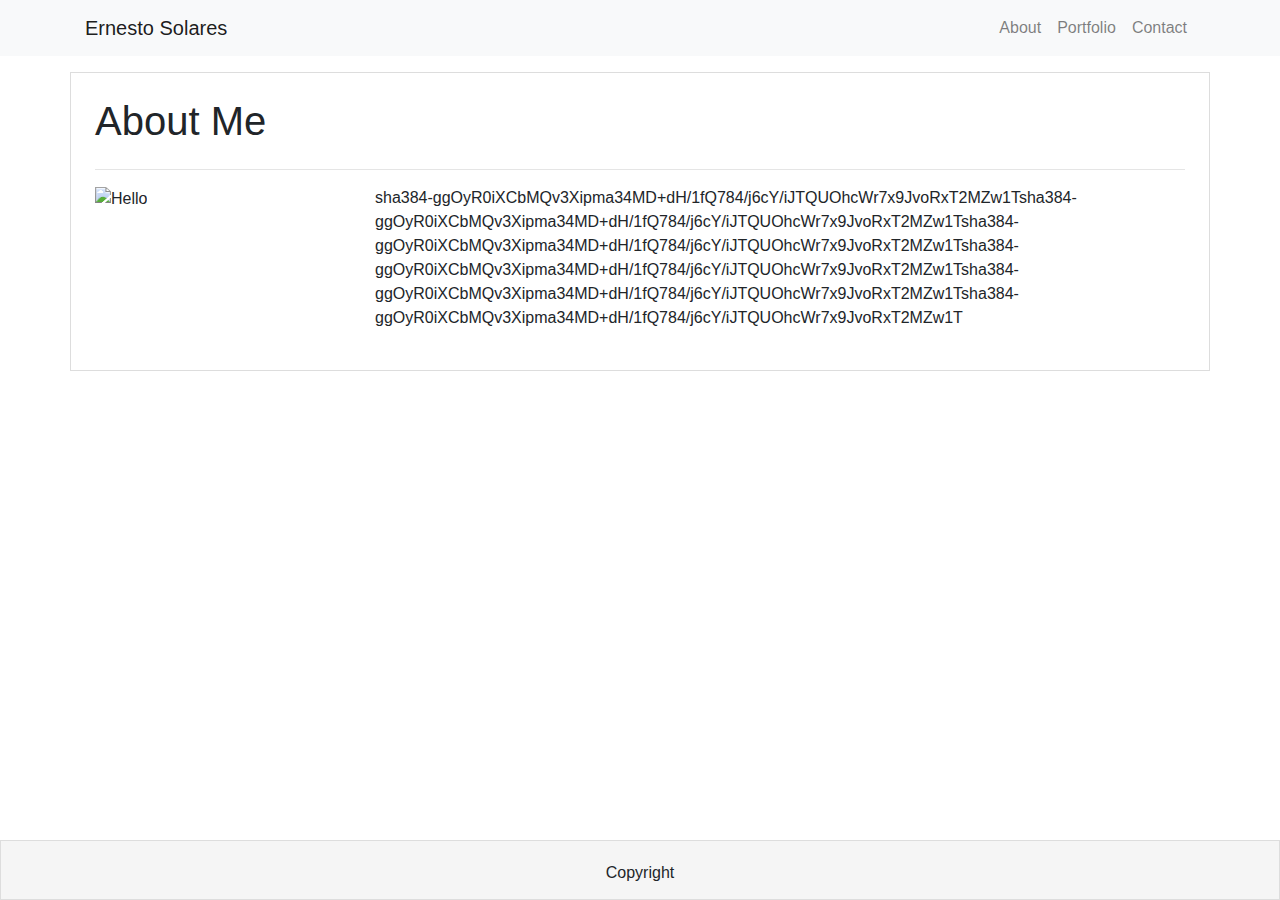
==== index.html @ 0cf48581 "index, portfolio & contact almost finished" ====
<!DOCTYPE html>
<html lang="en">

<head>
    <meta charset="UTF-8">
    <meta name="viewport" content="width=device-width, initial-scale=1.0">
    <meta http-equiv="X-UA-Compatible" content="ie=edge">
    <link rel="stylesheet" href="https://stackpath.bootstrapcdn.com/bootstrap/4.3.1/css/bootstrap.min.css"
        integrity="sha384-ggOyR0iXCbMQv3Xipma34MD+dH/1fQ784/j6cY/iJTQUOhcWr7x9JvoRxT2MZw1T" crossorigin="anonymous">
    <link rel="stylesheet" href="style.css">
    <title>Ernesto Solares - Portfolio</title>
</head>

<body>
    <nav class="navbar navbar-expand-lg navbar-light bg-light">

        <div class="container">
            <div class="d-flex flex-grow-1">
                <span class="w-100 d-lg-none d-block">
                    <!-- hidden spacer to center brand on mobile --></span>
                <a class="navbar-brand" href="#">
                    Ernesto Solares
                </a>
                <div class="w-100 text-right">
                    <button class="navbar-toggler" type="button" data-toggle="collapse" data-target="#myNavbar7">
                        <span class="navbar-toggler-icon"></span>
                    </button>
                </div>
            </div>
            <div class="collapse navbar-collapse flex-grow-1 text-right" id="myNavbar7">
                <ul class="navbar-nav ml-auto flex-nowrap">
                    <li class="nav-item">
                        <a href="index.html" class="nav-link">About</a>
                    </li>
                    <li class="nav-item">
                        <a href="portfolio.html" class="nav-link">Portfolio</a>
                    </li>
                    <li class="nav-item">
                        <a href="contact.html" class="nav-link">Contact</a>
                    </li>
                </ul>
            </div>
        </div>
    </nav>

    <div class="container mt-3 mb-3 p-4">
        <div class="row">
            <div class="col-lg-12">
                <h1>About Me</h1>
            </div>
        </div>

        <div class="row">
            <div class="col-lg-12">
                <hr>
            </div>
        </div>

        <div class="row">
            <div class="col-lg-3">
                <img src="https://darkyer.github.io/Basic-Portfolio/assets/images/bio.jpg" class="img-fluid"
                    alt="Hello">
            </div>
            <div class="col-lg-9">
                <p>sha384-ggOyR0iXCbMQv3Xipma34MD+dH/1fQ784/j6cY/iJTQUOhcWr7x9JvoRxT2MZw1Tsha384-ggOyR0iXCbMQv3Xipma34MD+dH/1fQ784/j6cY/iJTQUOhcWr7x9JvoRxT2MZw1Tsha384-ggOyR0iXCbMQv3Xipma34MD+dH/1fQ784/j6cY/iJTQUOhcWr7x9JvoRxT2MZw1Tsha384-ggOyR0iXCbMQv3Xipma34MD+dH/1fQ784/j6cY/iJTQUOhcWr7x9JvoRxT2MZw1Tsha384-ggOyR0iXCbMQv3Xipma34MD+dH/1fQ784/j6cY/iJTQUOhcWr7x9JvoRxT2MZw1Tsha384-ggOyR0iXCbMQv3Xipma34MD+dH/1fQ784/j6cY/iJTQUOhcWr7x9JvoRxT2MZw1T
                </p>
            </div>
        </div>


    </div>

    <footer class="footer">
        <div class="container">
                <p class="text-center">Copyright</p>
        </div>
    </footer>
</body>

</html>
---- style.css ----
/* Sticky footer styles
-------------------------------------------------- */
html {
  position: relative;
  min-height: 100%;
}
body {
  /* Margin bottom by footer height */
  margin-bottom: 60px;
  background-image:url('https://darkyer.github.io/Basic-Portfolio/assets/images/leaves.png');
}
.footer {
  position: absolute;
  bottom: 0;
  width: 100%;
  /* Set the fixed height of the footer here */
  height: 60px;
  background-color: #f5f5f5;
  border: 1px solid #dddddd;
}

body > .container 
{
  border: 1px solid #dddddd;
  background-color: white;
  padding: 60px 15px 0;
}

.container .text-center {
  margin: 20px 0;
}
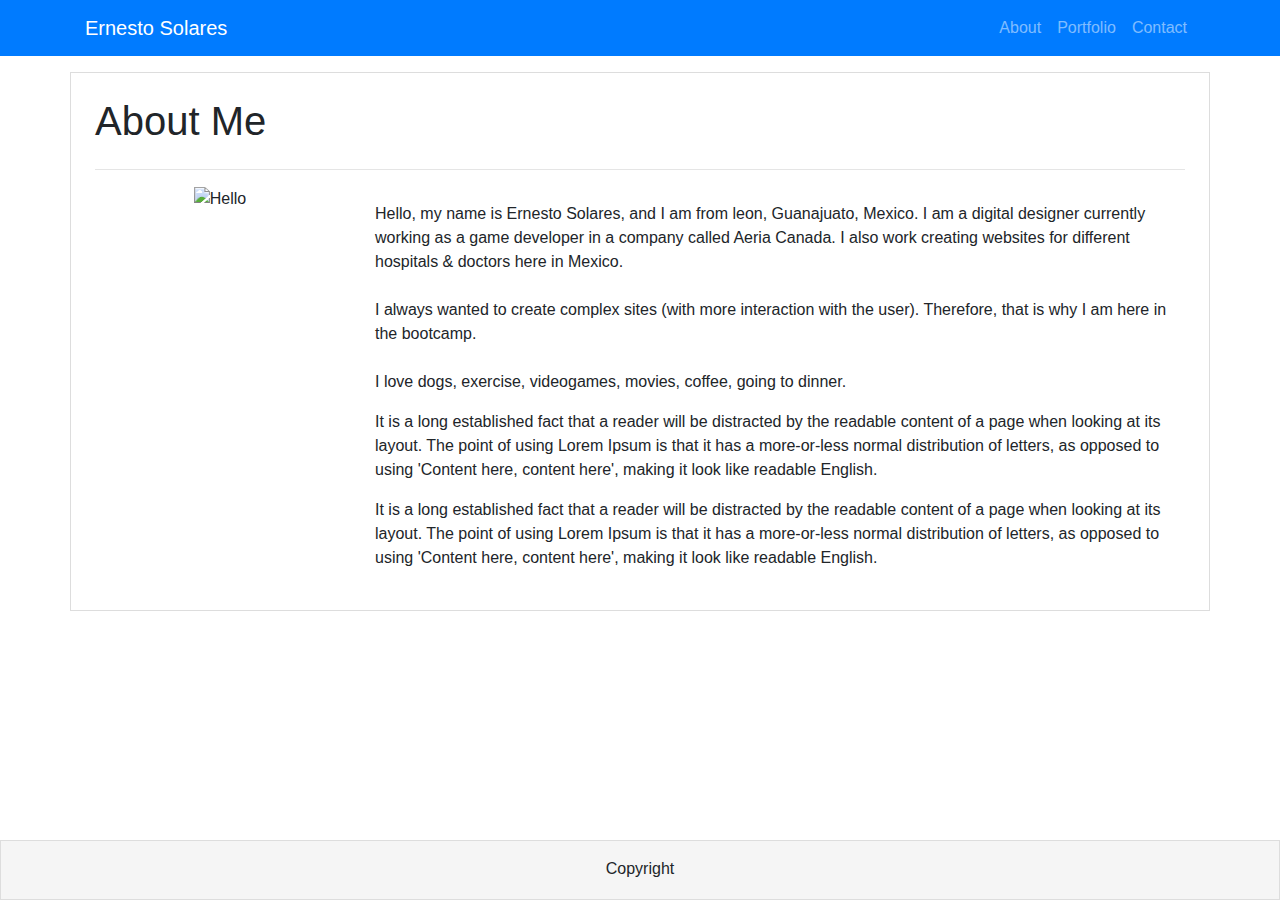
==== commit e018ef53: "finished bootstrap homework" ====
--- a/index.html
+++ b/index.html
@@ -9,10 +9,19 @@
         integrity="sha384-ggOyR0iXCbMQv3Xipma34MD+dH/1fQ784/j6cY/iJTQUOhcWr7x9JvoRxT2MZw1T" crossorigin="anonymous">
     <link rel="stylesheet" href="style.css">
     <title>Ernesto Solares - Portfolio</title>
+    <script src="https://code.jquery.com/jquery-3.3.1.slim.min.js"
+        integrity="sha384-q8i/X+965DzO0rT7abK41JStQIAqVgRVzpbzo5smXKp4YfRvH+8abtTE1Pi6jizo"
+        crossorigin="anonymous"></script>
+    <script src="https://cdnjs.cloudflare.com/ajax/libs/popper.js/1.14.7/umd/popper.min.js"
+        integrity="sha384-UO2eT0CpHqdSJQ6hJty5KVphtPhzWj9WO1clHTMGa3JDZwrnQq4sF86dIHNDz0W1"
+        crossorigin="anonymous"></script>
+    <script src="https://stackpath.bootstrapcdn.com/bootstrap/4.3.1/js/bootstrap.min.js"
+        integrity="sha384-JjSmVgyd0p3pXB1rRibZUAYoIIy6OrQ6VrjIEaFf/nJGzIxFDsf4x0xIM+B07jRM"
+        crossorigin="anonymous"></script>
 </head>
 
 <body>
-    <nav class="navbar navbar-expand-lg navbar-light bg-light">
+    <nav class="navbar navbar-expand-lg navbar-dark bg-primary">
 
         <div class="container">
             <div class="d-flex flex-grow-1">
@@ -45,25 +54,39 @@
 
     <div class="container mt-3 mb-3 p-4">
         <div class="row">
-            <div class="col-lg-12">
+            <div class="col-sm-12 col-md-12 col-lg-12">
                 <h1>About Me</h1>
             </div>
         </div>
 
         <div class="row">
-            <div class="col-lg-12">
+            <div class="col-sm-12 col-md-12 col-lg-12">
                 <hr>
             </div>
         </div>
 
         <div class="row">
-            <div class="col-lg-3">
+            <div class="col-sm-12 col-md-12 col-lg-3 text-center">
                 <img src="https://darkyer.github.io/Basic-Portfolio/assets/images/bio.jpg" class="img-fluid"
                     alt="Hello">
             </div>
-            <div class="col-lg-9">
-                <p>sha384-ggOyR0iXCbMQv3Xipma34MD+dH/1fQ784/j6cY/iJTQUOhcWr7x9JvoRxT2MZw1Tsha384-ggOyR0iXCbMQv3Xipma34MD+dH/1fQ784/j6cY/iJTQUOhcWr7x9JvoRxT2MZw1Tsha384-ggOyR0iXCbMQv3Xipma34MD+dH/1fQ784/j6cY/iJTQUOhcWr7x9JvoRxT2MZw1Tsha384-ggOyR0iXCbMQv3Xipma34MD+dH/1fQ784/j6cY/iJTQUOhcWr7x9JvoRxT2MZw1Tsha384-ggOyR0iXCbMQv3Xipma34MD+dH/1fQ784/j6cY/iJTQUOhcWr7x9JvoRxT2MZw1Tsha384-ggOyR0iXCbMQv3Xipma34MD+dH/1fQ784/j6cY/iJTQUOhcWr7x9JvoRxT2MZw1T
+            <div class="col-12 col-sm-12 col-md-12 col-lg-9 pt-3">
+                <p>
+                    Hello, my name is Ernesto Solares, and I am from leon, Guanajuato, Mexico. I am a digital designer
+                    currently working as a game developer in a company called Aeria Canada.
+                    I also work creating websites for different hospitals & doctors here in Mexico. <br />
+                    <br />I always wanted to create complex sites (with more interaction with the user). Therefore, that
+                    is why I am here in the bootcamp.<br />
+                    <br />I love dogs, exercise, videogames, movies, coffee, going to dinner.
                 </p>
+                <p>It is a long established fact that a reader will be distracted by the readable content of a page when
+                    looking at its layout. The point of using Lorem Ipsum is that it has a more-or-less normal
+                    distribution of letters, as opposed to using 'Content here, content here', making it look like
+                    readable English.</p>
+                <p>It is a long established fact that a reader will be distracted by the readable content of a page when
+                    looking at its layout. The point of using Lorem Ipsum is that it has a more-or-less normal
+                    distribution of letters, as opposed to using 'Content here, content here', making it look like
+                    readable English.</p>
             </div>
         </div>
 
@@ -72,7 +95,7 @@
 
     <footer class="footer">
         <div class="container">
-                <p class="text-center">Copyright</p>
+            <p class="text-center pt-3">Copyright</p>
         </div>
     </footer>
 </body>
--- a/style.css
+++ b/style.css
@@ -6,7 +6,7 @@
 }
 body {
   /* Margin bottom by footer height */
-  margin-bottom: 60px;
+  margin-bottom: 100px;
   background-image:url('https://darkyer.github.io/Basic-Portfolio/assets/images/leaves.png');
 }
 .footer {
@@ -26,6 +26,3 @@
   padding: 60px 15px 0;
 }
 
-.container .text-center {
-  margin: 20px 0;
-}
